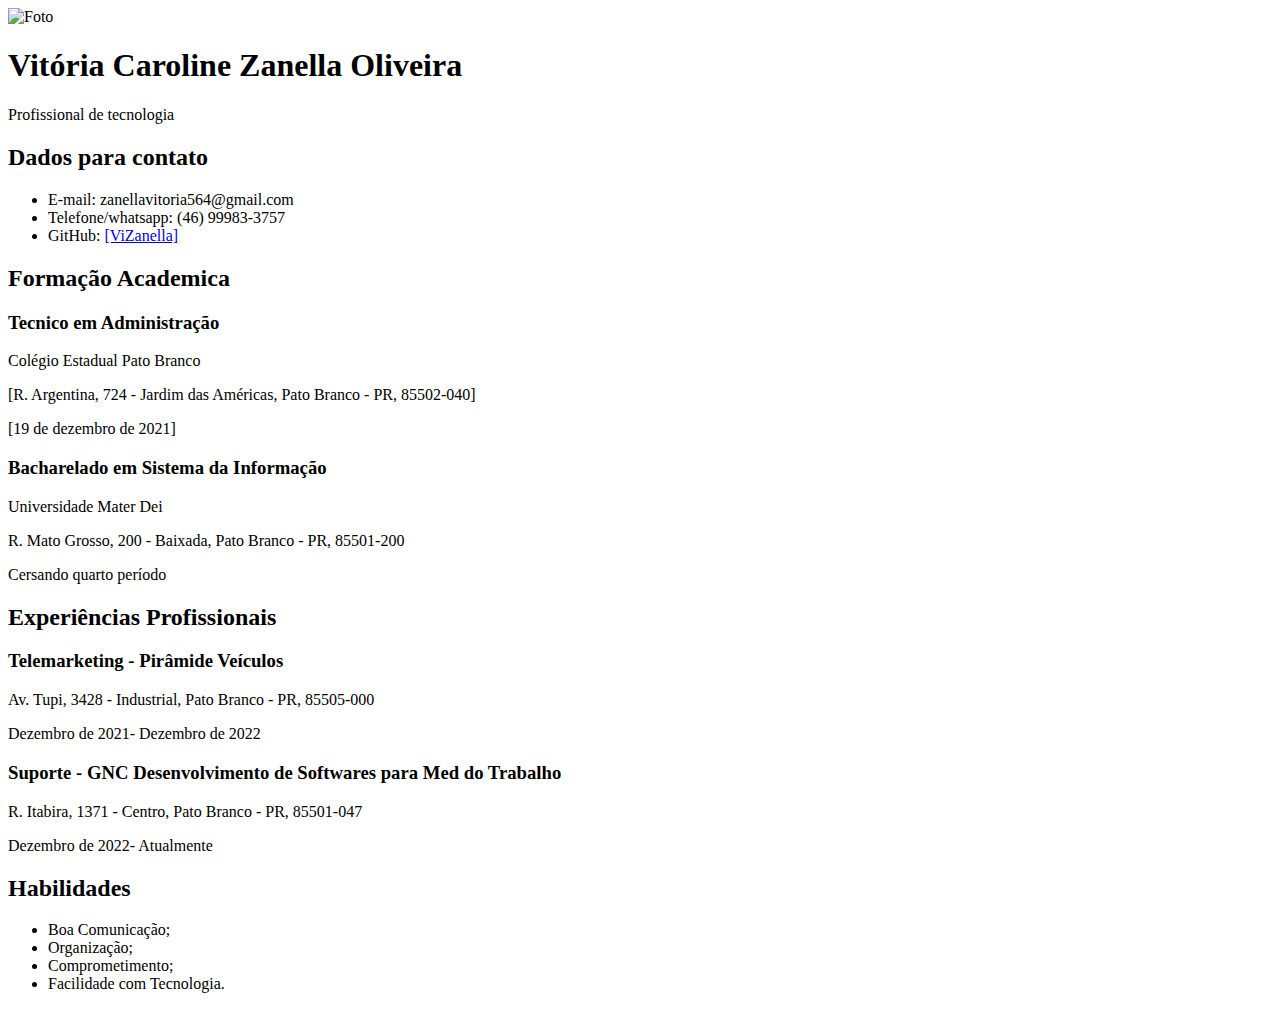
==== Trabalho 1Bimeste/index.html @ 4beb4723 "Atualização em nomenclaturas/estetica" ====
<!DOCTYPE html>
<html lang="pt-BR">
<head>
    <meta charset="UTF-8">
    <meta name="viewport" content="width=device-width, initial-scale=1.0">
    <title>Vitoria - Curriculum</title>
    <link rel="stylesheet" href="style.css">
</head>
<body>
    <header>
        <img class="perfil" src="FOTO.png" alt="Foto">
        <h1>Vitória Caroline Zanella Oliveira</h1>
        <p>Profissional de tecnologia</p>
    </header>
    <section class="contato">
        <h2>Dados para contato</h2>
        <ul>
            <li>E-mail: zanellavitoria564@gmail.com</li>
            <li>Telefone/whatsapp: (46) 99983-3757</li>
            <li>GitHub: <a href="https://github.com/ViZanella">[ViZanella]</a></li>
        </ul>
    </section>
    <section class="educacao">
        <h2>Formação Academica</h2>
        <div class="item">
            <h3>Tecnico em Administração</h3>
            <p>Colégio Estadual Pato Branco</p>
            <p>[R. Argentina, 724 - Jardim das Américas, Pato Branco - PR, 85502-040]</p>
            <p>[19 de dezembro de 2021]</p>
            <h3>Bacharelado em Sistema da Informação</h3>
            <p>Universidade Mater Dei</p>
            <p>R. Mato Grosso, 200 - Baixada, Pato Branco - PR, 85501-200</p>
            <p>Cersando quarto período</p>
        </div>
       
    </section>
    <section class="experiencia">
        <h2>Experiências Profissionais</h2>
        <div class="item">
            <h3>Telemarketing - Pirâmide Veículos</h3>
            <p>Av. Tupi, 3428 - Industrial, Pato Branco - PR, 85505-000</p>
            <p>Dezembro de 2021- Dezembro de 2022</p>
            <h3>Suporte - GNC Desenvolvimento de Softwares para Med do Trabalho</h3>
            <p>R. Itabira, 1371 - Centro, Pato Branco - PR, 85501-047</p>
            <p>Dezembro de 2022- Atualmente</p>
            </ul>
        </div>
    
    </section>
    <section class="habilidades">
        <h2>Habilidades</h2>
        <ul>
            <li>Boa Comunicação;</li>
            <li>Organização;</li>
            <li>Comprometimento;</li>
            <li>Facilidade com Tecnologia.</li>
        </ul>
    </section>
</body>
</html>
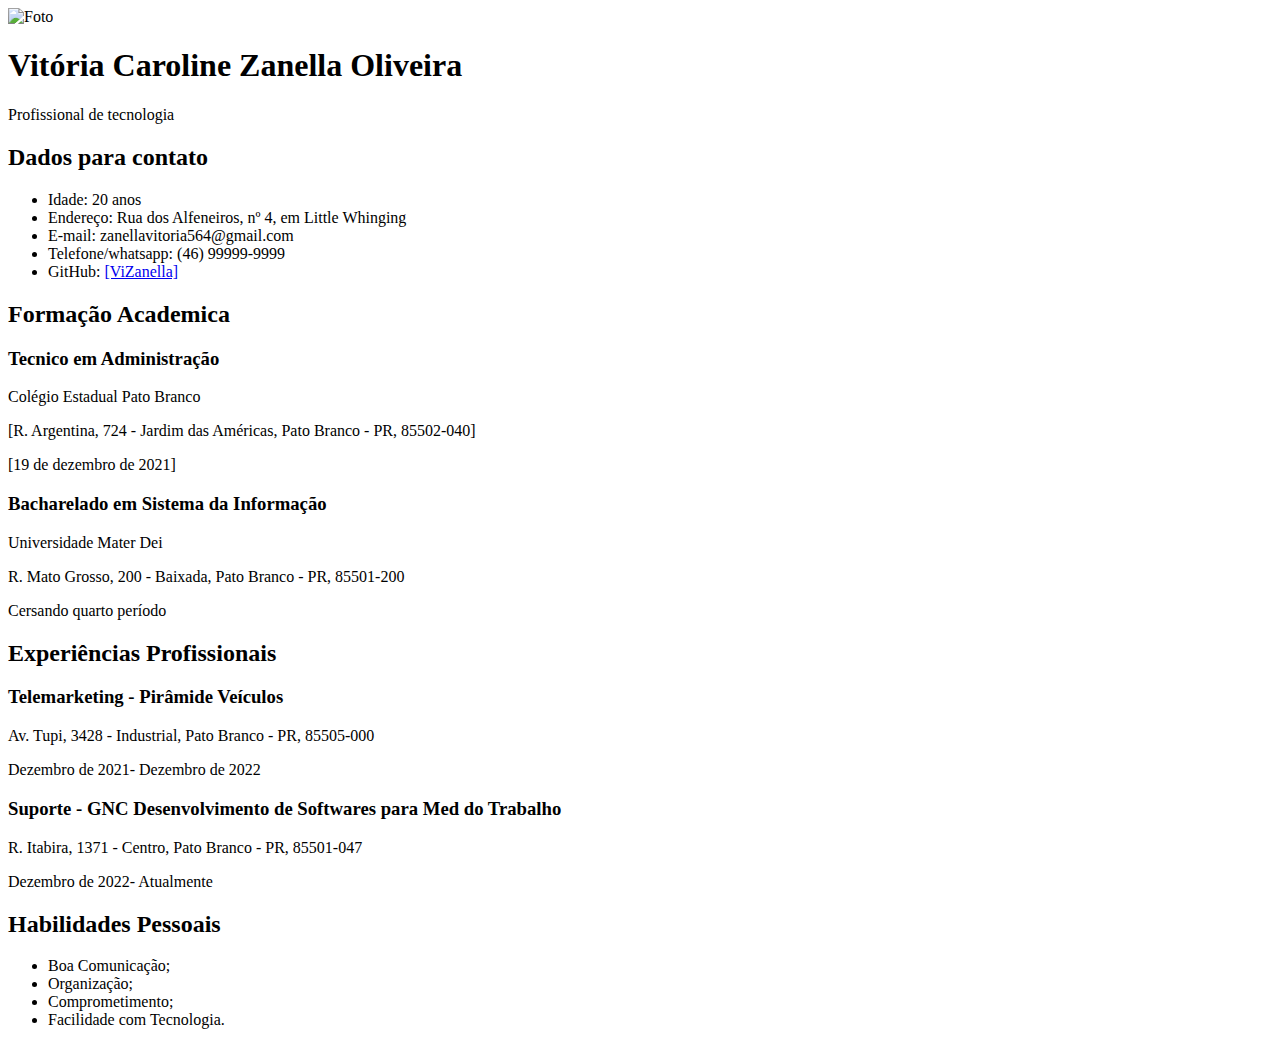
==== commit ab7a415e: "modificação nos dados pessoais" ====
--- a/Trabalho 1Bimeste/index.html
+++ b/Trabalho 1Bimeste/index.html
@@ -15,8 +15,10 @@
     <section class="contato">
         <h2>Dados para contato</h2>
         <ul>
+            <li>Idade: 20 anos</li>
+            <li>Endereço:  Rua dos Alfeneiros, nº 4, em Little Whinging</li>
             <li>E-mail: zanellavitoria564@gmail.com</li>
-            <li>Telefone/whatsapp: (46) 99983-3757</li>
+            <li>Telefone/whatsapp: (46) 99999-9999</li>
             <li>GitHub: <a href="https://github.com/ViZanella">[ViZanella]</a></li>
         </ul>
     </section>
@@ -48,7 +50,7 @@
     
     </section>
     <section class="habilidades">
-        <h2>Habilidades</h2>
+        <h2>Habilidades Pessoais</h2>
         <ul>
             <li>Boa Comunicação;</li>
             <li>Organização;</li>
